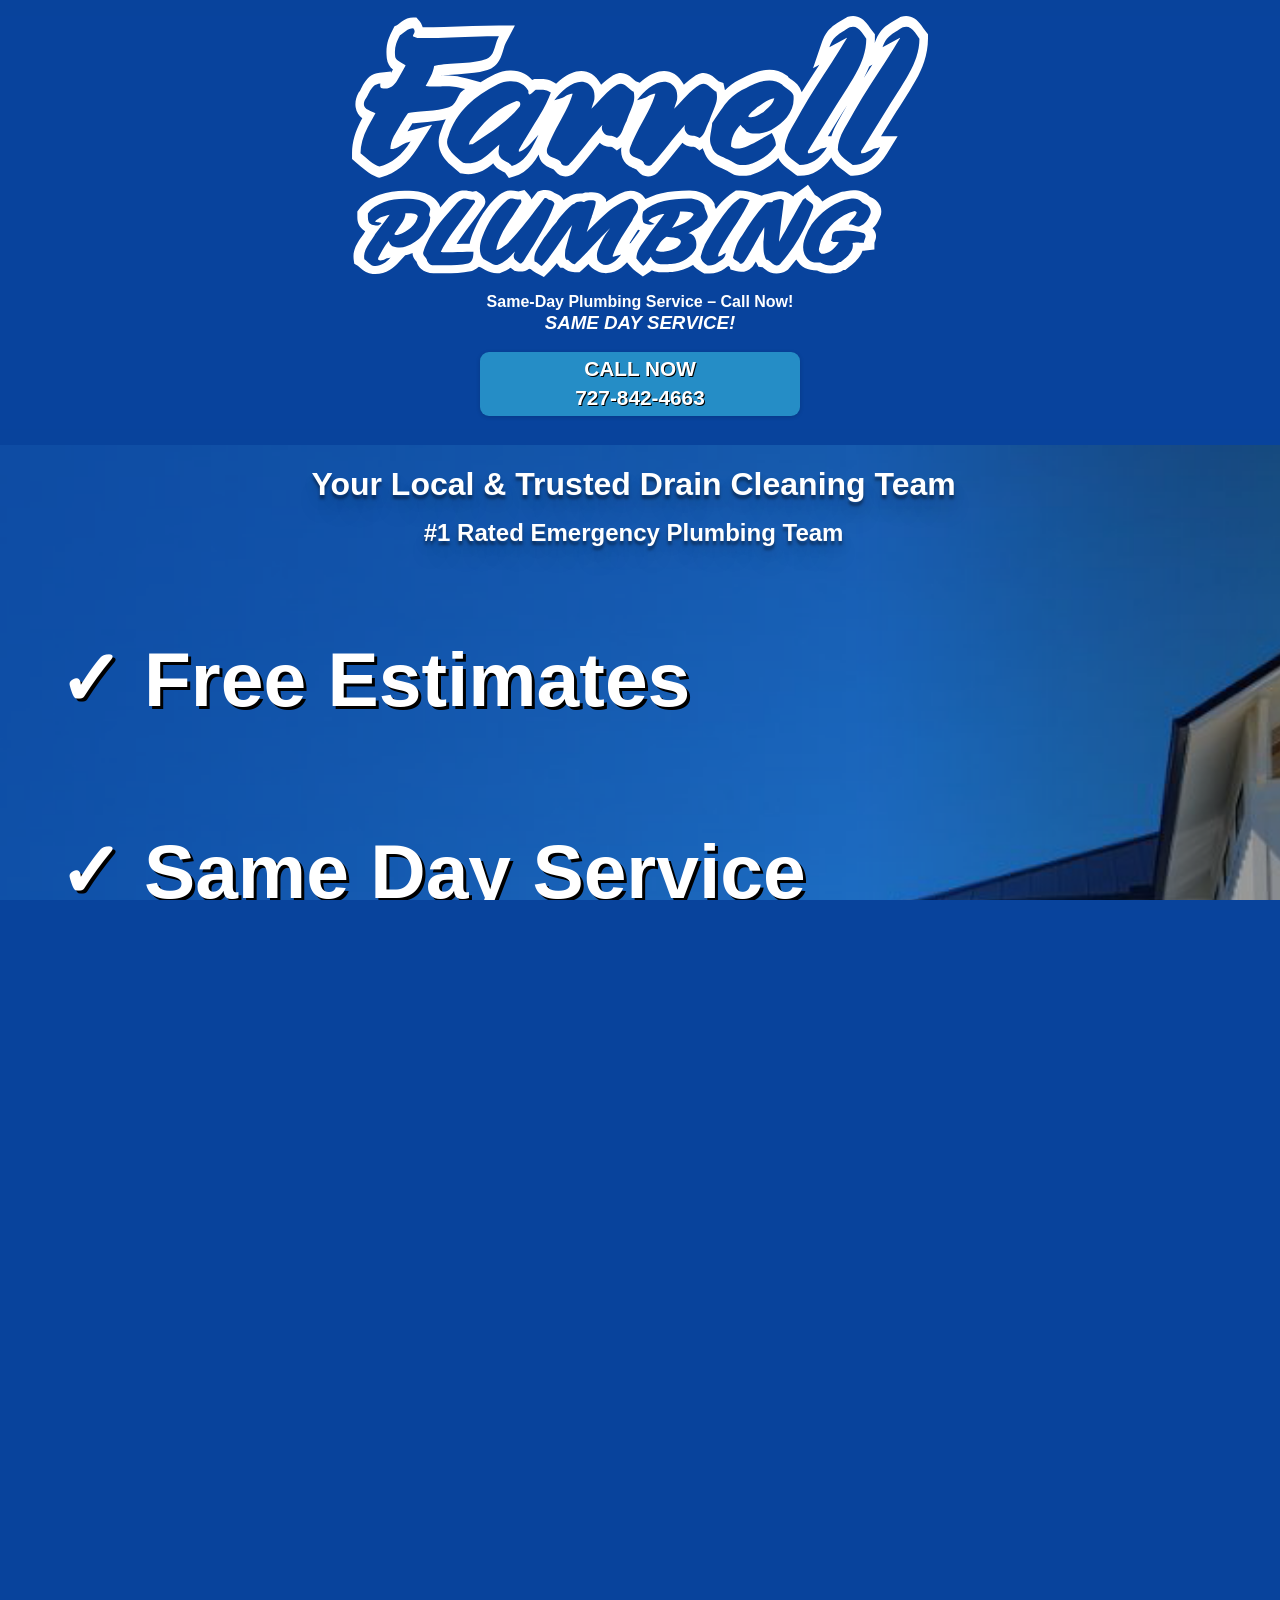
==== index.html @ 3256afa7 "Update index.html" ====
<!DOCTYPE html>
<html lang="en">
  <head>
    <!-- Google tag (gtag.js) -->
<script async src="https://www.googletagmanager.com/gtag/js?id=AW-696165012"></script>
<script>
  window.dataLayer = window.dataLayer || [];
  function gtag(){dataLayer.push(arguments);}
  gtag('js', new Date());

  gtag('config', 'AW-696165012');
</script>
    <title>#1 Rated Drain Cleaning Services Farrell Plumbing</title>
    <meta charset="UTF-8" />
    <link href="styles.css" rel="stylesheet" />
    <meta name="viewport" content="width=device-width,initial-scale=1.0">
    <meta name="robots" content="noindex, nofollow">
  </head>

  <header>
    <nav class="Navigation">
      <img class="mainlogo" src="assets/images/TextLogo.svg" width="10%" />

      <h3 class="NavHeadliner">Same-Day Plumbing Service – Call Now!</h3>
      <div class="ButtonContainer">
        <h3>SAME DAY SERVICE!</h3>
        <a class="NavButton" href="tel:7278424663" onclick="return gtag_report_conversion(this.href);">CALL NOW <br></br>727-842-4663</a>
      </div>
    </nav>
  </header>

  <body>
    <script src="cosmetics.js"></script>
    <div class="PageOne">
     

    <div class="PageOneTitles">
    <h1 class="Mainheader" id="Headliner">Your Local & Trusted Drain Cleaning Team</h1>
    <h3 class="Subheader">#1 Rated Emergency Plumbing Team</h3>

     
    
    <ul class="PageOneList">
      <li>Free Estimates</li>
      <li>Same Day Service</li>
      <li>100% Satisfaction Guaranteed</li>
      <li>Quality Craftmanship</li>
      <li>Warranty On All Work</li>
    </ul>

    <div class="ContactForm">
      <h1>Request a Quote</h1>
      <p>Tell us about your plumbing issue and <b>claim 10% off</b> with this form.</p>
      <form action="https://api.web3forms.com/submit" method="POST" onsubmit="gtag_report_conversion();">
        <input type="hidden" name="access_key" value="bc18e514-f834-4ddd-89d0-e5b6a4c4dfea">
        <input id="ContactName" type="name" name="Name" placeholder="Your First/Last Name*" required>
        <input id="ContactEmail" type="email" name="Email" placeholder="Email*" required>
        <input id="ContactPhone" type="tel" name="Telephone" placeholder="Phone Number*" required>
        <input id="ContactMessage" type="text" name="Message" placeholder="Message*" required>
        <input id="Submission" type="submit" required>
      </form>
    </div>
  </div>
    <div class="Awards">
      <img class="AwardIMG" src="assets\images\anameucan.png"/>
      <img class="AwardIMGBig" src="assets\images\BBB Accredited.png"/>
      <img class="AwardIMGSmall" src="assets\images\BestOf2024.png"/>
      <img class="AwardIMG" src="assets\images\TampaBayTimes.png"/>
    </div>
  </div>

    <div class="PageTwo">

      <div class="ReviewCount">
      <h3 class="Rating">4.9/5</h3>
      <img class="Fivestars" src="assets\images\5-star-rating-review-star.webp" width="10%">
      <h3>1300 Google Reviews</h3>
      </div>
      
        <h1 class="PageTwoTitle">CUSTOMER SATISFACTION IS GUARANTEED</h1>

      
      
      <div class="ReviewsContainer">
        <div class="ReviewOne">
          <p class="ReviewDescription">“Farrell Plumbing did an outstanding job. Ryan and Matt were extremely professional and their services, fees, and quality are outstanding. I would highly recommend Farrell Plumbing.”</p>
          <p class="ReviewName">- Joseph</p>
          <img class="GReview" src="assets\images\GoogleLogo.png">
        </div>
        <div class="ReviewTwo">
          <p class="ReviewDescription">“Our plumber Zach was great! He did a great job with our installation and was very knowledgeable when answering questions I had. I would recommend Farrell with any of your plumbing needs!”</p>
          <p class="ReviewName">- Lisa</p>
          <img class="GReview" src="assets\images\GoogleLogo.png">
        </div>
        <div class="ReviewThree">
          <p class="ReviewDescription">“Adam was recommended to us and he did not disappoint. Helped us pick the perfect toilet and installed in a flash. The whole company is very customer friendly.”</p>
          <p class="ReviewName">- Dawn</p>
          <img class="GReview" src="assets\images\GoogleLogo.png">
        </div>
      </div>
        <a href="https://book.housecallpro.com/book/Farrell-Plumbing/9e3158d4a33b4c888c6460f41780ec01?v2=true&attr=2840" target="_blank" class="anchorButton" onclick="return gtag_report_conversion(this.href);">BOOK ONLINE NOW IN 7 SECONDS</a>
      </div>
      
      <div class="PageThree">
        <div class="PageThreeTitle">
          <h1>MEET THE TEAM</h1>
        </div>
        <div class="PageThreeContent">
          <div class="PlumberOne">
            <img class="PlumberHeadshot" src="assets\images\AdamRevised.png">
            <h3>Adam</h3>
            <h4>Service Technician</h4>
            <p>Adam joined Farrell Plumbing in 2019, quickly advancing from apprentice to journeyman. Our customers love his friendly, skilled service.</p>
          </div>

          <div class="PlumberTwo">
            <img class="PlumberHeadshot" src="assets\images\RyanRevised.png">
            <h3>Ryan</h3>
            <h4>Service Technician</h4>
            <p>Ryan is known for his meticulous, thorough service and his ability to effortlessly resolve complex plumbing challenges. Customers value his detailed explanations and approachable manner.</p>
          </div>

          <div class="PlumberThree">
            <img class="PlumberHeadshot" src="assets\images\JustinLeadPages.png">
            <h3>Justin</h3>
            <h4>Service Manager</h4>
            <p>Justin, who joined Farrell Plumbing in 2016, is the service manager, known for his exceptional skill set and cheerful personality. His leadership ensures every plumbing job is handled with the highest level of care and professionalism!</p>
          </div>
        </div>
      </div>
      <a class="anchorButton" href="tel:7278424663"onclick="return gtag_report_conversion(this.href);">CALL NOW <br class="br"></br>727-842-4663</a>
    
      <div class="PageFour">
          <h1 class="contactNOW">CONTACT US NOW</h1>
        </div>
      </div>

      <div class="ContactOptions">
        <div class="BotContactForm">
          <h1>Request a Quote</h1>
          <p>Tell us about your plumbing issue and <b>claim 10% off</b> with this form.</p>
          <form action="https://api.web3forms.com/submit" method="POST" onsubmit="gtag_report_conversion();">
            <input type="hidden" name="access_key" value="bc18e514-f834-4ddd-89d0-e5b6a4c4dfea">
            <input id="ContactName" type="name" name="Name" placeholder="Your First/Last Name*" required>
            <input id="ContactEmail" type="email" name="Email" placeholder="Email*" required>
            <input id="ContactPhone" type="tel" name="Telephone" placeholder="Phone Number*" required>
            <input id="ContactMessage" type="text" name="Message" placeholder="Message*" required>
            <input id="Submission" type="submit" onsubmit="return gtag_report_conversion();" required>
          </form>
          
      </div>
      
    </div>
      <footer class="FootDecor">
          <img class="footimg" src="assets\images\TextLogo.svg" />
          <h3 class="footer">6840 Commerce Ave, Port Richey, FL 34668 <br></br> LIC #CFC1430362</h3>
          <div class="ButtonContainer">
            <h3>Check us out on Facebook!</h3>
            <a href="https://www.facebook.com/farrellplumbing/" target="_blank"><img  class="FBIcon"src="assets\images\fbicon.png"></a>
          </div>
        </nav>
      </footer>

        
<script type="text/javascript" src="//cdn.callrail.com/companies/287687298/ffebe14b02fb0acacad9/12/swap.js"></script> 
<!-- Event snippet for DrainCleaningButtonClick conversion page
In your html page, add the snippet and call gtag_report_conversion when someone clicks on the chosen link or button. -->
<script>
function gtag_report_conversion(url) {
  var callback = function () {
    if (typeof(url) != 'undefined') {
      window.location = url;
    }
  };
  gtag('event', 'conversion', {
      'send_to': 'AW-696165012/6GKhCP_lqqMaEJTF-ssC',
      'value': 1.0,
      'currency': 'USD',
      'event_callback': callback
  });
  return false;
}
</script>
  </body>
</html>
---- styles.css ----
html {
  font-size: 16px;
}

body {
  margin: 0;
  background-color: #08439c;
}

.Navigation {
  display: flex;
  justify-content: space-around;
  align-items: center;
  flex-wrap: wrap;

  width: 100%;
  background-color: #08439d;
  color: white;
  font-family: "Segoe UI", Tahoma, Geneva, Verdana, sans-serif;
  padding: 0%;
}

.NavHeadliner {
  font-size: 1.25rem;
}

.ButtonContainer {
  display: grid;
  grid-column: 2;
  place-items: center;
  padding: 0%;
  width: 15%;
}

.ButtonContainer h3 {
  font-style: italic;
  margin-top: 0.8rem;
  margin-bottom: 0.48rem;
}

.NavButton {
  display: flex;
  justify-content: center;
  align-items: center;
  text-align: center;

  text-decoration: none;
  background-color: #258dc6;
  color: white;
  border-radius: 9px;
  height: 5rem;
  font-size: 1.5rem;
  font-weight: bold;
  border: 0px;
  line-height: 0.9rem;
  width: 100%;
  margin-bottom: 0.8rem;
  text-shadow: black 1px 1px;
  box-shadow: rgba(0, 0, 0, 0.16) 0px 1px 4px;
}

.NavButton:hover {
  transform: translateY(-2px);
  background-color: #37a7e4;
}

.PageOne {
  background-image: url("HeroIMG.png");
  background-position: center;
  background-repeat: no-repeat;
  background-size: cover;
  font-family: "Segoe UI", Tahoma, Geneva, Verdana, sans-serif;
}

.PageOneTitles {
  display: flex;
  flex-wrap: wrap;
  max-width: 40%;
  margin-left: 10em;
  color: white;
}

.Mainheader {
  margin-bottom: 1%;
  font-size: 4rem;
  text-shadow: 0px 4px 3px rgba(0, 0, 0, 0.4), 0px 8px 13px rgba(0, 0, 0, 0.1),
    0px 18px 23px rgba(0, 0, 0, 0.1);
}

.Subheader {
  margin-top: 0.16rem;
  font-size: 2rem;
  text-shadow: 0px 4px 3px rgba(0, 0, 0, 0.4), 0px 8px 13px rgba(0, 0, 0, 0.1),
    0px 18px 23px rgba(0, 0, 0, 0.1);
}

.ContactForm {
  display: flex;
  flex-direction: column;
  justify-content: center;
  background-color: whitesmoke;

  position: absolute;
  bottom: 12vw;
  right: 17vw;

  padding: 1.25rem;
  width: 15vw;
}

.BotContactForm {
  display: flex;
  flex-direction: column;
  justify-content: center;
  align-items: center;

  background-color: whitesmoke;
  padding: 1.875rem;
  width: 25%;
  margin: 0 auto;
  margin-top: 2rem;
  margin-bottom: 2rem;
}

.ContactForm form {
  display: flex;
  flex-direction: column;
  justify-content: center;
  align-items: center;
  width: 100%;
}

#Submission:hover {
  transform: translateY(-2px);
  box-shadow: rgb(255, 255, 255) 2px 1px;
  background-color: #37a7e4;
}

.BotContactForm form {
  width: 100%;
}

.BotContactForm form input {
  width: 100%;
  box-sizing: border-box;
  padding: 0.9375rem 3.125rem;
  margin-bottom: 10px;
  gap: 5%;
}

.ContactForm h1,
.BotContactForm h1 {
  color: #08439c;
  text-align: center;
  margin-bottom: 0px;
  margin-top: 0.16rem;
  font-family: "Segoe UI", Tahoma, Geneva, Verdana, sans-serif;
}

.ContactForm p,
.BotContactForm p {
  text-align: center;
  font-size: 1.2rem;
  color: #258dc6;
  margin-top: 0.32rem;
  font-weight: 500;
}

.ContactForm form input {
  width: 100%;
  box-sizing: border-box;
  padding: 0.9375rem 3.125rem;
  margin-bottom: 10px;
  font-size: 1rem;
}

#Submission {
  color: white;
  font-size: 1.1rem;
  border: 0;
  background-color: #258dc6;
  cursor: pointer;
}

li::before {
  content: "✓ ";
}

.PageOneList {
  width: 100%;
  font-size: 2rem;
  list-style: none;
  text-shadow: 5px 5px 0px rgba(0, 0, 0, 0.2);
}

.Awards {
  margin-top: 5%;
  display: flex;
  justify-content: space-around;
  align-items: center;
  background-color: #258dc6;
  width: 100%;
  max-height: 1.5rem;
}

.AwardIMGSmall {
  max-height: 8%;
  max-width: 8%;
  margin: 0;
}

.AwardIMG {
  max-height: 6%;
  max-width: 6%;
  margin: 0;
}

.AwardIMGBig {
  max-height: 3%;
  max-width: 3%;
  margin: 0;
}

.PageTwo {
  background-color: #08439d;
  width: 100%;
}

.ReviewCount {
  display: flex;
  align-items: center;
  color: white;
  font-size: 1.5rem;
  margin-left: 8vw;
  margin-bottom: 0rem;
  margin-top: 1rem;
}

.ReviewCount img,
.ReviewCount h3 {
  margin-bottom: 0%;
  margin-top: 0%;
}

.PageTwoTitle {
  color: white;
  font-size: 3rem;
  width: 40%;
  margin-left: 8vw;
  margin-top: 0rem;
  text-shadow: black 2px 2px;
  text-shadow: 0px 4px 3px rgba(0, 0, 0, 0.4), 0px 8px 13px rgba(0, 0, 0, 0.1),
    0px 18px 23px rgba(0, 0, 0, 0.1);
}

.ReviewsContainer {
  display: grid;
  grid-template-columns: 400px 400px 400px;
  align-self: center;
  justify-content: center;
  gap: 10%;
  margin: 0 auto;
}

.ReviewsContainer .GReview {
  width: 25%;
  display: grid;
  margin-left: 10.56rem;
  margin-bottom: 0.8rem;
}

.ReviewsContainer .ReviewDescription {
  font-family: "Segoe UI", Tahoma, Geneva, Verdana, sans-serif;
  margin: 1.6rem 0.8rem 0rem 0.8rem;
  text-shadow: 1px 1px 1px hsl(0deg 0% 0% / 0.15);
  font-size: 1.5rem;
}

.ReviewName {
  max-height: 10px;
  margin: 0.8rem 0.8rem 2.4rem 0.8rem;
  text-align: end;
}

.ReviewOne,
.ReviewTwo,
.ReviewThree {
  height: 100%;

  border-top: 10px;
  color: #08439d;

  font-size: 2rem;

  background-color: white;
  box-shadow: 8px 16px 16px hsl(0deg 0% 0% / 0.25);
  border-radius: 5px;
  font-weight: bold;

  display: flex; /* Use flexbox within each box */
  flex-direction: column; /* Stack items vertically */
  align-items: center; /* Center items horizontally */
  justify-content: center; /* Center items vertically */
  border: 1px solid #000000; /* Optional, for styling */
}

.ReviewOne:hover,
.ReviewTwo:hover,
.ReviewThree:hover {
  transform: translateY(-4px);
}

.ReviewButton {
  background-color: #258dc6;
  color: white;
  border-radius: 9px;
  height: 5.5rem;
  font-size: 2.5rem;
  font-weight: bold;
  border: 0px;
  line-height: 1.25rem;
  width: 50%;
  margin-top: 0.48rem;
  margin-left: 4rem;
  margin-right: 4rem;
  margin-bottom: 0.16rem;
  text-shadow: black 1px 1px;
}

.anchorButton {
  display: flex;
  justify-content: center;
  align-items: center;
  text-align: center;
font-family: "Segoe UI", Tahoma, Geneva, Verdana, sans-serif;
  background-color: #258dc6;
  color: white;
  text-decoration: none;
  border-radius: 9px;
  height: 5.5rem;
  font-size: 2.5rem;
  font-weight: bold;
  border: 0px;
  line-height: 1.25rem;
  width: 50%;
  margin: 4rem 25%;
  text-shadow: black 1px 1px;

  cursor: pointer;
}

.anchorButton:hover {
  transform: translateY(-2px);
  background-color: #37a7e4;
}

.PageThreeTitle {
  display: flex;
  justify-content: center;
  align-items: center;
  background-color: #258dc6;
  color: white;
  width: 100%;
  font-size: 5rem;
  font-family: "Segoe UI", Tahoma, Geneva, Verdana, sans-serif;
  margin-top: 2%;
}

.PageThreeTitle h1 {
  font-size: 3rem;
  margin-top: 0px;
  margin-bottom: 0px;
  text-shadow: black 1px 1px;
}

.PageFour {
  display: flex;
  justify-content: center;
  align-items: center;
  background-color: #258dc6;
  color: white;
  width: 100%;
  font-size: 2.5rem;
  font-family: "Segoe UI", Tahoma, Geneva, Verdana, sans-serif;
  margin-top: 2%;
}

.PageFour h1 {
  margin-top: 0px;
  margin-bottom: 0px;
  text-shadow: black 1px 1px;
}

.PageThreeContent {
  display: grid;
  grid-template-columns: repeat(3, minmax(10%, 1fr));
  background-color: #08439d;

  gap: 75px;
  margin: 2% 15%;
}

.PlumberOne,
.PlumberTwo,
.PlumberThree {
  color: #08439d;
  background-color: whitesmoke;
  display: flex;
  flex-direction: column;
  justify-content: flex-start;
  align-items: center;
  border-radius: 1%;
  padding: 1.25rem;
  box-shadow: 8px 16px 16px hsl(0deg 0% 0% / 0.25);
}

.PlumberOne:hover,
.PlumberTwo:hover,
.PlumberThree:hover {
  transform: translateY(-2px);
}

.PlumberOne h3,
.PlumberTwo h3,
.PlumberThree h3 {
  font-size: 2rem;
  margin-top: 1%;
  margin-bottom: 1%;
}

.PlumberOne h4,
.PlumberTwo h4,
.PlumberThree h4 {
  font-size: 1.5rem;
  margin-top: 1%;
  margin-bottom: 1%;
  color: grey;
}

.PlumberOne p,
.PlumberTwo p,
.PlumberThree p {
  font-size: 1.5rem;
  margin-top: 1%;
  margin-bottom: 1%;
  margin-left: 5%;
  margin-right: 5%;
  font-family: "Segoe UI", Tahoma, Geneva, Verdana, sans-serif;
  font-weight: 500;
}

.PlumberHeadshot {
  margin: 0% 25%;
  max-width: 100%;
  height: auto;
  border: 3px solid #258dc6;
}

.PageFour {
  display: flex;
  justify-content: space-around;
  align-items: center;
  flex-wrap: wrap;

  width: 100%;
  background-color: #258dc6;
  color: white;
  font-family: "Segoe UI", Tahoma, Geneva, Verdana, sans-serif;
  padding: 0%;
}

.FootDecor {
  display: flex;
  justify-content: space-around;
  align-items: center;
  flex-wrap: wrap;
  text-align: center;
  width: 100%;
  background-color: #258dc6;
  color: white;
  font-family: "Segoe UI", Tahoma, Geneva, Verdana, sans-serif;
  padding: 0%;
  line-height: 0.9rem;
}

.FBIcon {
  width: 20%;
}

.footimg {
  margin-top: 1rem;
  width: 10%;
}

/* Custom, iPhone Retina */
@media only screen and (max-width: 320px) {
  .ReviewsContainer {
    grid-template-columns: repeat(1, minmax(10%, 1fr));
    gap: 10%;
  }
}

/* Extra Small Devices, Phones */
@media only screen and (max-width: 650px) {
}

/* ------------------------------------------------------------------------------------ */
/* ------------------------------------------------------------------------------------ */
/* ------------------------------------------------------------------------------------ */

@media (min-width: 250px) and (max-width: 1366px) {
  html,
  body {
    width: 100%;
    height: 100%;
    margin: 0;
    padding: 0;
    overflow-x: hidden;
  }

  .Navigation {
    flex-direction: column;
    align-items: flex-start;

    width: 100%;
    margin: 1rem auto;
  }

  .mainlogo {
    margin: 0% auto;
    width: 25%;
  }

  .NavHeadliner {
    font-size: 1rem;
    margin: 1rem auto;
    text-align: center;
    margin-bottom: 0;
  }

  .ButtonContainer {
    width: 100%;
    justify-content: center;
    flex-direction: column;
    gap: 1rem;
  }

  .ButtonContainer h3 {
    margin: 0.1rem auto;
  }

  .NavButton {
    margin-top: 0;
    width: 20rem;
    height: 4rem;
    font-size: 1.3rem;
  }

  .PageOne {
    background-size: cover;
    background-image: url("HeroIMG.png");
    width: 100%;
    margin: 1rem auto;
  }

  .AwardIMG,
  .AwardIMGBig,
  .AwardIMGSmall,
  .AwardIMG {
    display: none;
  }

  .Awards {
    height: 1.5rem;
  }

  .PageOneTitles {
    flex-direction: column;
    max-width: 90%;
    margin-left: 0;
    text-align: center;
  }

  .PageOneList {
    padding: 0 5%;
    font-weight: 600;
    text-shadow: black 3px 3px;
    line-height: 1.5rem;
  }

  .BotContactForm {
    width: 50%;
    border-radius: 1%;
  }

  .ContactForm h1,
  .BotContactForm h1 {
    text-align: center;
    font-size: 2rem;
    color: #08439d;
    margin-top: 0.32rem;
    font-weight: 700;
  }

  .BotContactForm {
    width: 75%;
  }

  .ContactForm p,
  .BotContactForm p {
    text-align: center;
    font-size: 1.5rem;
    color: #258dc6;
    margin-top: 0.32rem;
    font-weight: 500;
  }

  .ContactForm form input {
    width: 100%;
    box-sizing: border-box;
    padding: 0.9375rem 0.125rem;
    margin-bottom: 5px;
  }

  .BotContactForm form input {
    width: 100%;
    box-sizing: border-box;
    padding: 0.9375rem 0;
    margin-bottom: 0px;
  }

  #Submission {
    color: white;
    font-size: 1rem;
    border: 0;
    background-color: #258dc6;
    cursor: pointer;
  }

  .Mainheader {
    text-align: center;
    font-size: 2rem;
    margin-bottom: 1rem;
  }

  .Subheader {
    text-align: center;
    font-size: 1.5rem;
    margin-top: 0;
  }

  .PageOneList {
    margin-top: 1%;
    text-align: left;
    line-height: 15vw;
    font-size: 6vw;
  }

  .ContactForm {
    position: relative;
    bottom: 0;
    right: 0;
    margin: 0 auto;
    width: 75%;
    padding: 0.5rem;
    border-radius: 1%;
  }

  .PageTwo {
    display: flex;
    flex-direction: column;
    justify-content: center;
    align-items: center;
    width: 100%;
  }

  .Fivestars {
    width: 30%;
  }

  .ReviewCount {
    display: flex;
    justify-content: center;
    flex-wrap: wrap;
    align-items: center;
    color: white;
    font-size: 1rem;
    margin: 0 auto;
    width: 100%;
  }

  .Rating {
    margin: 0%;
  }

  .PageThree {
    margin-top: 0%;
  }

  .contactNOW {
    display: none;
  }

  .PageTwoTitle {
    color: white;
    font-size: 2rem;
    text-align: center;
    width: 100%;
    margin: 1rem 0rem;
  }

  .ReviewsContainer {
    grid-template-columns: repeat(1, 1fr);
    margin: 1.5rem;
    gap: 5%;
    width: 90%;
    height: fit-content;
    align-items: center;
    justify-content: center;
  }
  .ReviewOne .ReviewDescription,
  .ReviewTwo .ReviewDescription,
  .ReviewThree .ReviewDescription {
    font-size: 1.5rem;
    font-weight: 500;
  }

  .ReviewOne,
  .ReviewTwo,
  .ReviewThree {
    display: flex;
    flex-direction: column;
    justify-content: start;
    align-items: center;
  }

  .ReviewName {
    font-size: 2rem;
    font-weight: 400;
  }

  .anchorButton {
    background-color: #258dc6;
    color: white;
    text-decoration: none;
    border-radius: 0.8rem;
    padding: 2rem 2rem;
    font-size: 2rem;
    font-weight: bold;
    border: none;

    max-width: 400px;
    text-shadow: 1px 1px black;
    cursor: pointer;

    line-height: 2rem;
    margin: 5rem auto;
  }

  .anchorButton .br {
    display: none;
  }

  .FBIcon {
    width: 5%;
  }

  .PageFour {
    display: none;
  }

  .PageThreeTitle {
    margin-top: 0%;
    margin-bottom: 5rem;
  }

  .PageThreeTitle h1 {
    font-size: 10vw;
  }

  .PageThreeContent {
    align-items: center;
    justify-content: center;
    grid-template-columns: 21rem;
    margin: 1rem auto;
    gap: 2%;
    width: 100%;
    height: fit-content;
  }

  .anchorButton {
    margin-top: 10rem;
  }

  .mainlogo {
    width: 45%;
  }

  .PlumberOne h4,
  .PlumberTwo h4,
  .PlumberThree h4 {
    text-align: center;
    font-size: 1.5rem;
    text-align: center;
  }

  .PlumberOne h4,
  .PlumberTwo h4,
  .PlumberThree h4 {
    text-align: center;
    font-size: 1.5rem;
    text-align: center;
  }

  .PlumberOne p,
  .PlumberTwo p,
  .PlumberThree p {
    font-size: 1.5rem;
    text-align: center;
    margin: 5%;
  }

  .GReview {
    align-self: end;
  }

  .FootDecor {
    display: flex;
    justify-content: space-evenly;
    align-items: center;
    width: 100%;

    font-size: 1rem;
    line-height: 8vw;
  }

  .PageFour h1 {
    font-size: 2rem;
  }

  .FootDecor .ButtonContainer {
    display: none;
  }

  .footimg {
    margin-top: 1rem;
    width: 40%;
  }
}

@media (min-width: 2560px) {
  .ContactForm {
    display: flex;
    flex-direction: column;
    justify-content: center;
    background-color: whitesmoke;

    position: absolute;
    bottom: 21vw;
    right: 17vw;

    padding: 1.25rem;
    width: 15vw;
  }
}

@media (min-width: 3840px) {
  .ContactForm {
    display: flex;
    flex-direction: column;
    justify-content: center;
    background-color: whitesmoke;

    position: absolute;
    bottom: 35vw;
    right: 17vw;

    padding: 1.25rem;
    width: 15vw;
  }
}
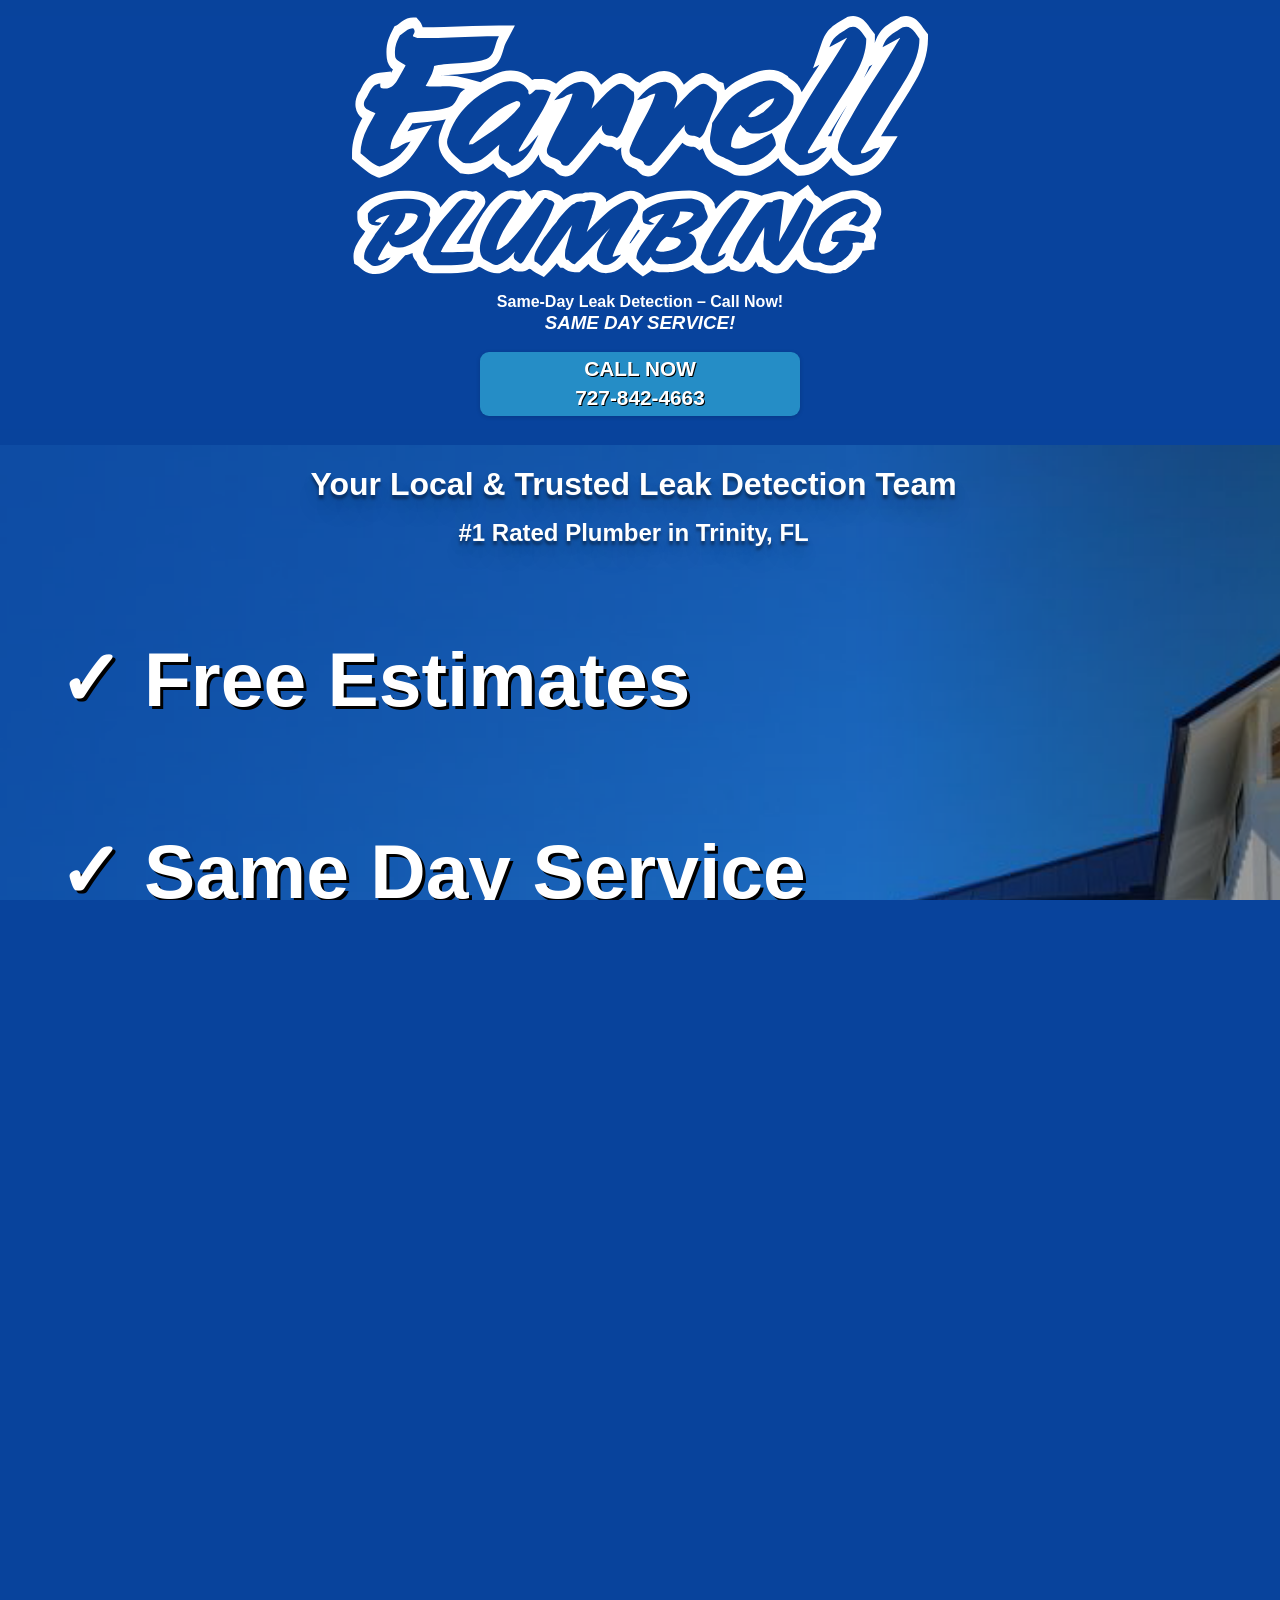
==== commit fc49e75b: "Update index.html" ====
--- a/index.html
+++ b/index.html
@@ -10,7 +10,7 @@
 
   gtag('config', 'AW-696165012');
 </script>
-    <title>#1 Rated Drain Cleaning Services Farrell Plumbing</title>
+    <title>#1-Rated Leak Detection Team Farrell Plumbing</title>
     <meta charset="UTF-8" />
     <link href="styles.css" rel="stylesheet" />
     <meta name="viewport" content="width=device-width,initial-scale=1.0">
@@ -21,7 +21,7 @@
     <nav class="Navigation">
       <img class="mainlogo" src="assets/images/TextLogo.svg" width="10%" />
 
-      <h3 class="NavHeadliner">Same-Day Plumbing Service – Call Now!</h3>
+      <h3 class="NavHeadliner">Same-Day Leak Detection – Call Now!</h3>
       <div class="ButtonContainer">
         <h3>SAME DAY SERVICE!</h3>
         <a class="NavButton" href="tel:7278424663" onclick="return gtag_report_conversion(this.href);">CALL NOW <br></br>727-842-4663</a>
@@ -35,8 +35,8 @@
      
 
     <div class="PageOneTitles">
-    <h1 class="Mainheader" id="Headliner">Your Local & Trusted Drain Cleaning Team</h1>
-    <h3 class="Subheader">#1 Rated Emergency Plumbing Team</h3>
+    <h1 class="Mainheader" id="Headliner">Your Local & Trusted Leak Detection Team</h1>
+    <h3 class="Subheader">#1 Rated Plumber in Trinity, FL</h3>
 
      
     
@@ -98,7 +98,7 @@
           <img class="GReview" src="assets\images\GoogleLogo.png">
         </div>
       </div>
-        <a href="https://book.housecallpro.com/book/Farrell-Plumbing/9e3158d4a33b4c888c6460f41780ec01?v2=true&attr=2840" target="_blank" class="anchorButton" onclick="return gtag_report_conversion(this.href);">BOOK ONLINE NOW IN 7 SECONDS</a>
+        <a href="https://book.housecallpro.com/book/Farrell-Plumbing/9e3158d4a33b4c888c6460f41780ec01?v2=true&attr=2842" target="_blank" class="anchorButton" onclick="return gtag_report_conversion(this.href);">BOOK ONLINE NOW IN 7 SECONDS</a>
       </div>
       
       <div class="PageThree">
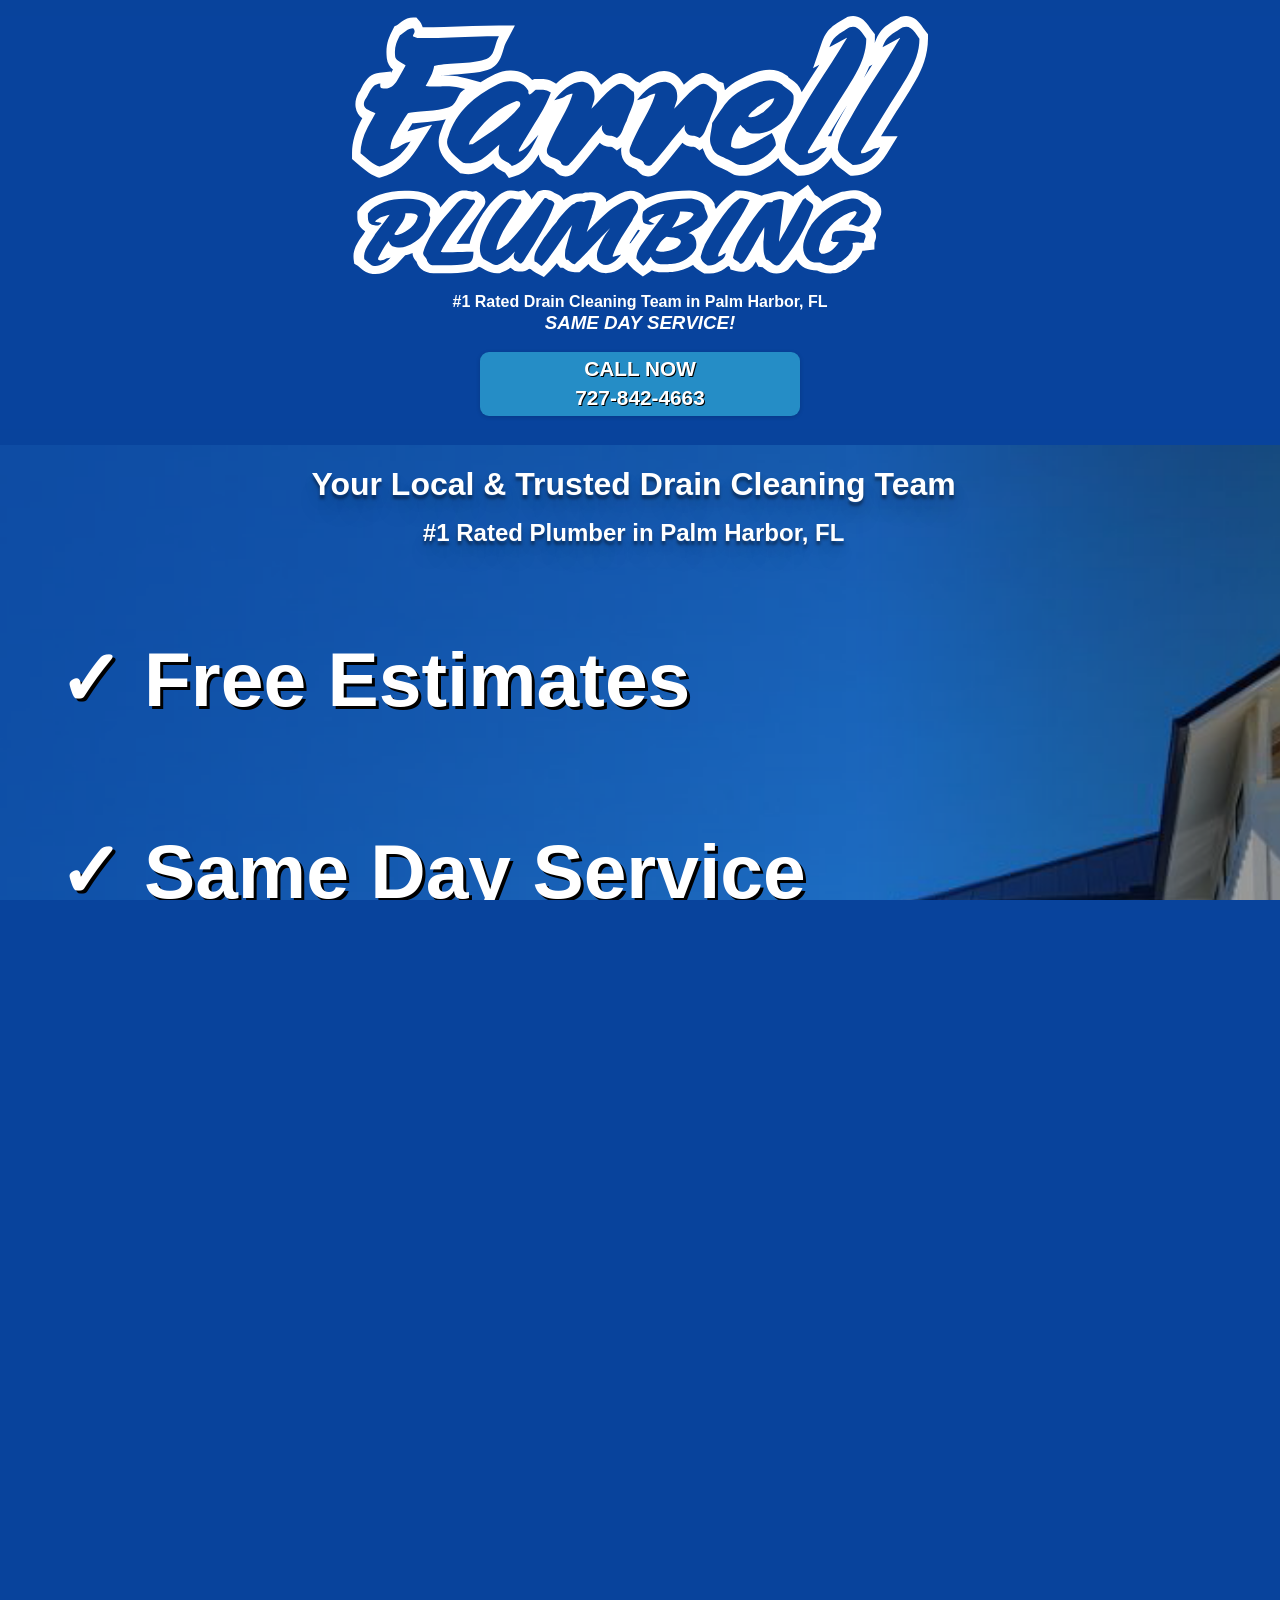
==== commit 53b38712: "Update index.html" ====
--- a/index.html
+++ b/index.html
@@ -10,7 +10,7 @@
 
   gtag('config', 'AW-696165012');
 </script>
-    <title>#1-Rated Leak Detection Team Farrell Plumbing</title>
+    <title>#1 Rated Drain Cleaning Services Farrell Plumbing</title>
     <meta charset="UTF-8" />
     <link href="styles.css" rel="stylesheet" />
     <meta name="viewport" content="width=device-width,initial-scale=1.0">
@@ -21,7 +21,7 @@
     <nav class="Navigation">
       <img class="mainlogo" src="assets/images/TextLogo.svg" width="10%" />
 
-      <h3 class="NavHeadliner">Same-Day Leak Detection – Call Now!</h3>
+      <h3 class="NavHeadliner">#1 Rated Drain Cleaning Team in Palm Harbor, FL</h3>
       <div class="ButtonContainer">
         <h3>SAME DAY SERVICE!</h3>
         <a class="NavButton" href="tel:7278424663" onclick="return gtag_report_conversion(this.href);">CALL NOW <br></br>727-842-4663</a>
@@ -35,8 +35,8 @@
      
 
     <div class="PageOneTitles">
-    <h1 class="Mainheader" id="Headliner">Your Local & Trusted Leak Detection Team</h1>
-    <h3 class="Subheader">#1 Rated Plumber in Trinity, FL</h3>
+    <h1 class="Mainheader" id="Headliner">Your Local & Trusted Drain Cleaning Team</h1>
+    <h3 class="Subheader">#1 Rated Plumber in Palm Harbor, FL</h3>
 
      
     
@@ -98,7 +98,7 @@
           <img class="GReview" src="assets\images\GoogleLogo.png">
         </div>
       </div>
-        <a href="https://book.housecallpro.com/book/Farrell-Plumbing/9e3158d4a33b4c888c6460f41780ec01?v2=true&attr=2842" target="_blank" class="anchorButton" onclick="return gtag_report_conversion(this.href);">BOOK ONLINE NOW IN 7 SECONDS</a>
+        <a href="https://book.housecallpro.com/book/Farrell-Plumbing/9e3158d4a33b4c888c6460f41780ec01?v2=true&attr=2677" target="_blank" class="anchorButton" onclick="return gtag_report_conversion(this.href);">BOOK ONLINE NOW IN 7 SECONDS</a>
       </div>
       
       <div class="PageThree">
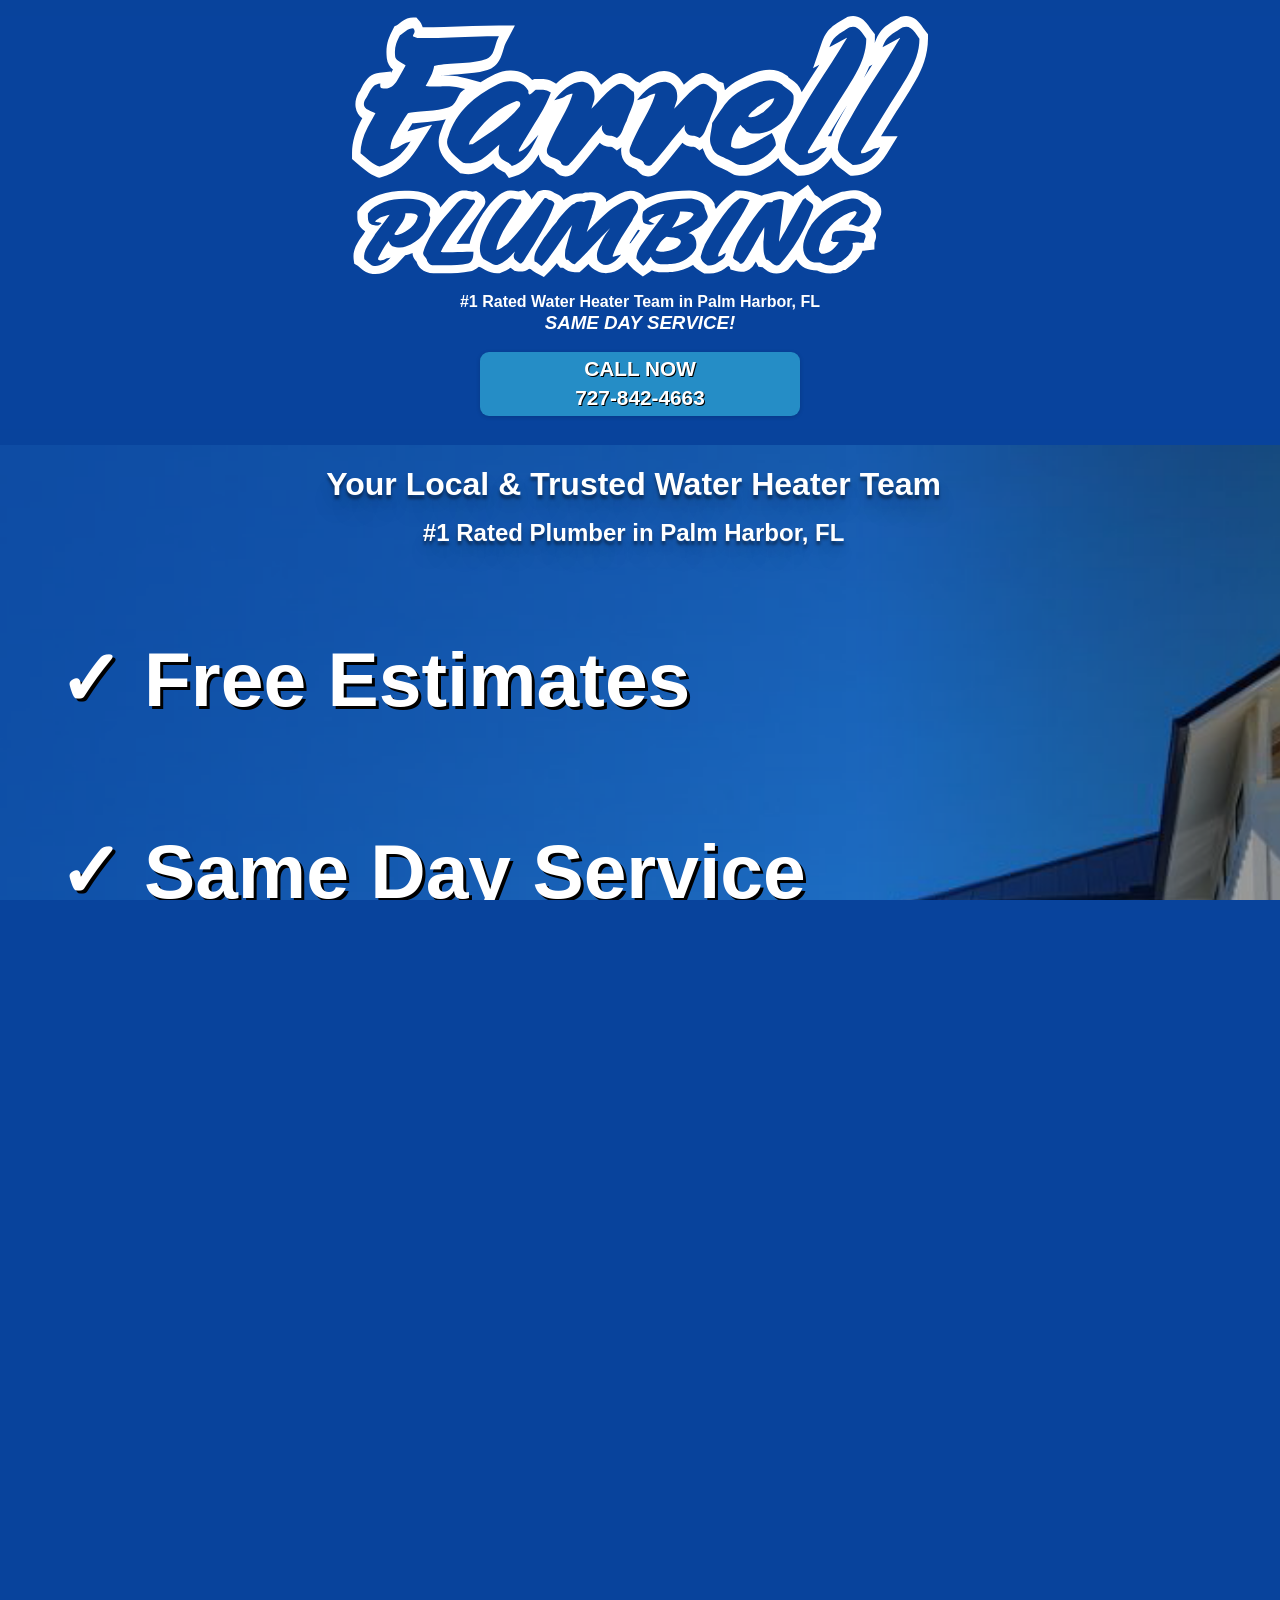
==== commit 82f4530d: "Update index.html" ====
--- a/index.html
+++ b/index.html
@@ -10,7 +10,7 @@
 
   gtag('config', 'AW-696165012');
 </script>
-    <title>#1 Rated Drain Cleaning Services Farrell Plumbing</title>
+    <title>#1 Rated Water Heater Services Farrell Plumbing</title>
     <meta charset="UTF-8" />
     <link href="styles.css" rel="stylesheet" />
     <meta name="viewport" content="width=device-width,initial-scale=1.0">
@@ -21,7 +21,7 @@
     <nav class="Navigation">
       <img class="mainlogo" src="assets/images/TextLogo.svg" width="10%" />
 
-      <h3 class="NavHeadliner">#1 Rated Drain Cleaning Team in Palm Harbor, FL</h3>
+      <h3 class="NavHeadliner">#1 Rated Water Heater Team in Palm Harbor, FL</h3>
       <div class="ButtonContainer">
         <h3>SAME DAY SERVICE!</h3>
         <a class="NavButton" href="tel:7278424663" onclick="return gtag_report_conversion(this.href);">CALL NOW <br></br>727-842-4663</a>
@@ -35,7 +35,7 @@
      
 
     <div class="PageOneTitles">
-    <h1 class="Mainheader" id="Headliner">Your Local & Trusted Drain Cleaning Team</h1>
+    <h1 class="Mainheader" id="Headliner">Your Local & Trusted Water Heater Team</h1>
     <h3 class="Subheader">#1 Rated Plumber in Palm Harbor, FL</h3>
 
      
@@ -98,7 +98,7 @@
           <img class="GReview" src="assets\images\GoogleLogo.png">
         </div>
       </div>
-        <a href="https://book.housecallpro.com/book/Farrell-Plumbing/9e3158d4a33b4c888c6460f41780ec01?v2=true&attr=2677" target="_blank" class="anchorButton" onclick="return gtag_report_conversion(this.href);">BOOK ONLINE NOW IN 7 SECONDS</a>
+        <a href="https://book.housecallpro.com/book/Farrell-Plumbing/9e3158d4a33b4c888c6460f41780ec01?v2=true&attr=2768" target="_blank" class="anchorButton" onclick="return gtag_report_conversion(this.href);">BOOK ONLINE NOW IN 7 SECONDS</a>
       </div>
       
       <div class="PageThree">
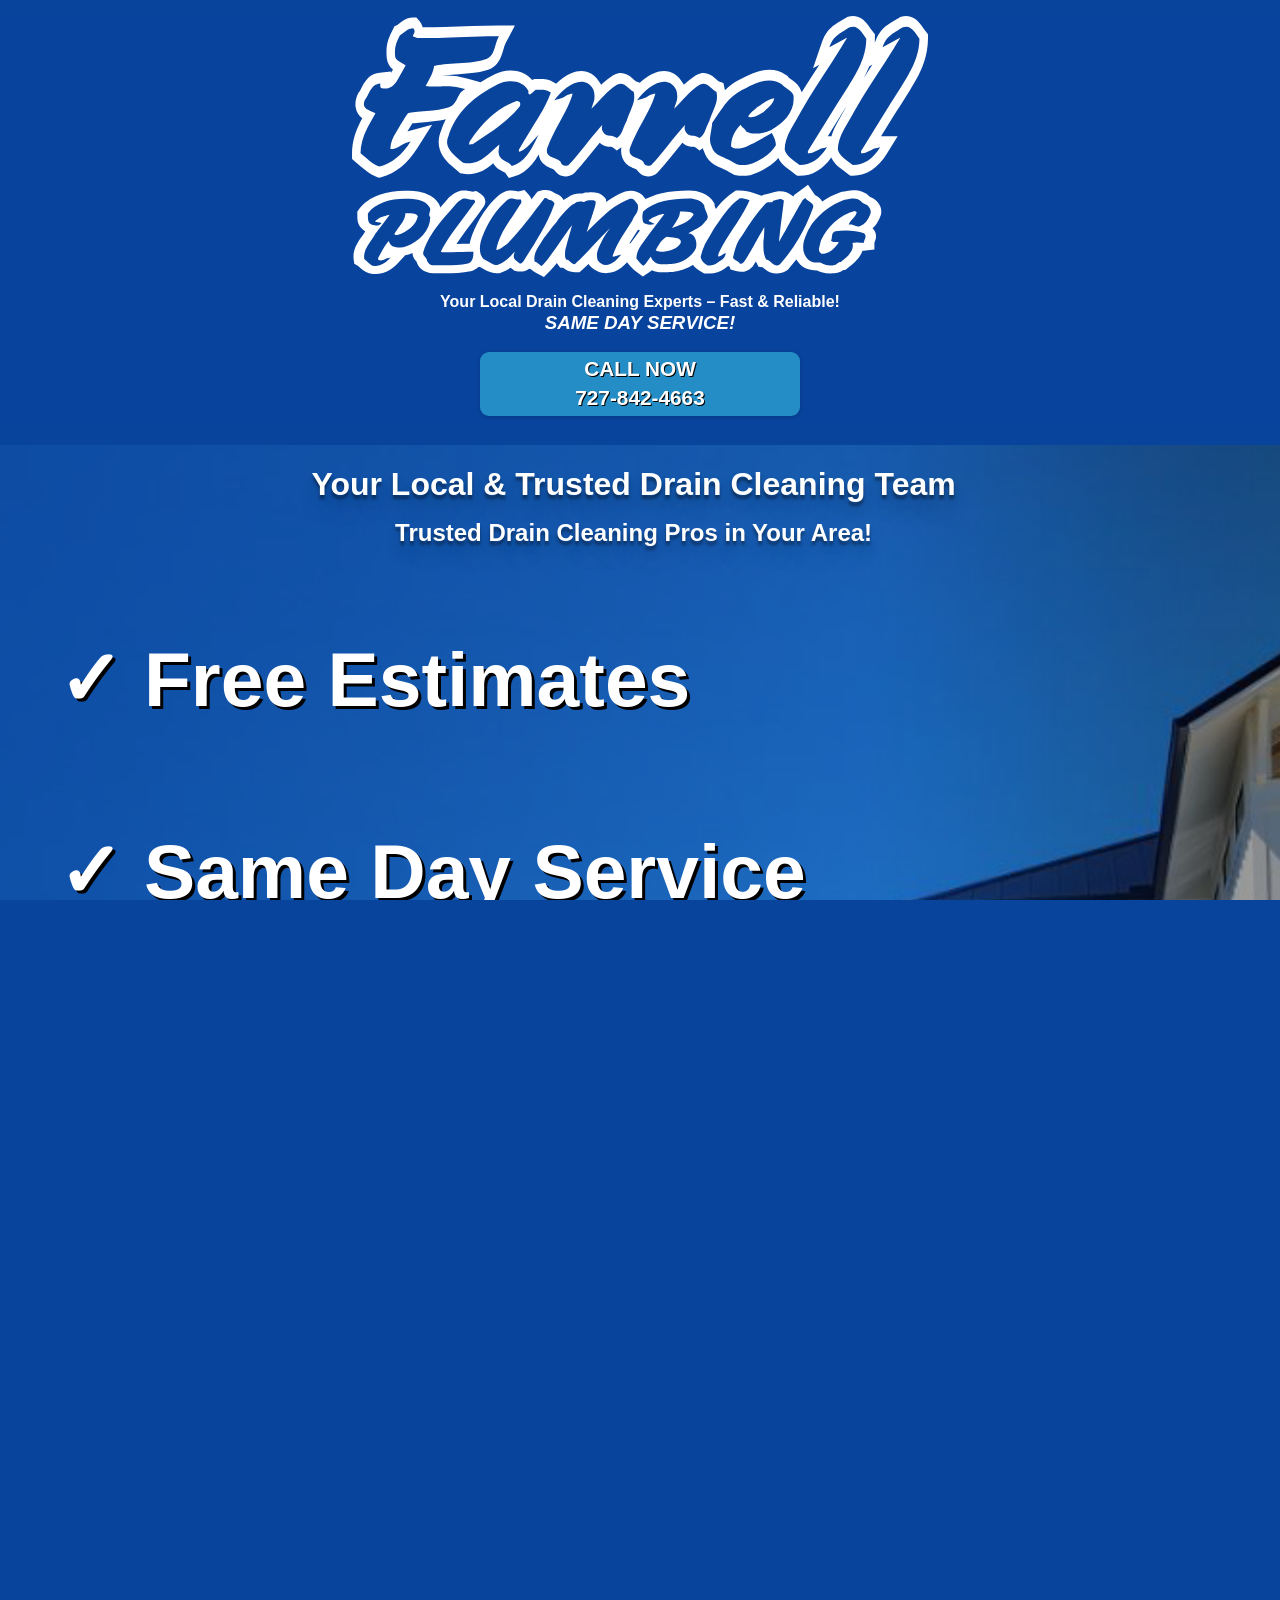
==== commit 9828507e: "Update index.html" ====
--- a/index.html
+++ b/index.html
@@ -10,7 +10,7 @@
 
   gtag('config', 'AW-696165012');
 </script>
-    <title>#1 Rated Water Heater Services Farrell Plumbing</title>
+    <title>#1 Rated Drain Cleaning Services Farrell Plumbing</title>
     <meta charset="UTF-8" />
     <link href="styles.css" rel="stylesheet" />
     <meta name="viewport" content="width=device-width,initial-scale=1.0">
@@ -21,7 +21,7 @@
     <nav class="Navigation">
       <img class="mainlogo" src="assets/images/TextLogo.svg" width="10%" />
 
-      <h3 class="NavHeadliner">#1 Rated Water Heater Team in Palm Harbor, FL</h3>
+      <h3 class="NavHeadliner">Your Local Drain Cleaning Experts – Fast & Reliable!</h3>
       <div class="ButtonContainer">
         <h3>SAME DAY SERVICE!</h3>
         <a class="NavButton" href="tel:7278424663" onclick="return gtag_report_conversion(this.href);">CALL NOW <br></br>727-842-4663</a>
@@ -35,8 +35,8 @@
      
 
     <div class="PageOneTitles">
-    <h1 class="Mainheader" id="Headliner">Your Local & Trusted Water Heater Team</h1>
-    <h3 class="Subheader">#1 Rated Plumber in Palm Harbor, FL</h3>
+    <h1 class="Mainheader" id="Headliner">Your Local & Trusted Drain Cleaning Team</h1>
+    <h3 class="Subheader">Trusted Drain Cleaning Pros in Your Area!</h3>
 
      
     
@@ -98,7 +98,7 @@
           <img class="GReview" src="assets\images\GoogleLogo.png">
         </div>
       </div>
-        <a href="https://book.housecallpro.com/book/Farrell-Plumbing/9e3158d4a33b4c888c6460f41780ec01?v2=true&attr=2768" target="_blank" class="anchorButton" onclick="return gtag_report_conversion(this.href);">BOOK ONLINE NOW IN 7 SECONDS</a>
+        <a href="https://book.housecallpro.com/book/Farrell-Plumbing/9e3158d4a33b4c888c6460f41780ec01?v2=true&attr=2677" target="_blank" class="anchorButton" onclick="return gtag_report_conversion(this.href);">BOOK ONLINE NOW IN 7 SECONDS</a>
       </div>
       
       <div class="PageThree">
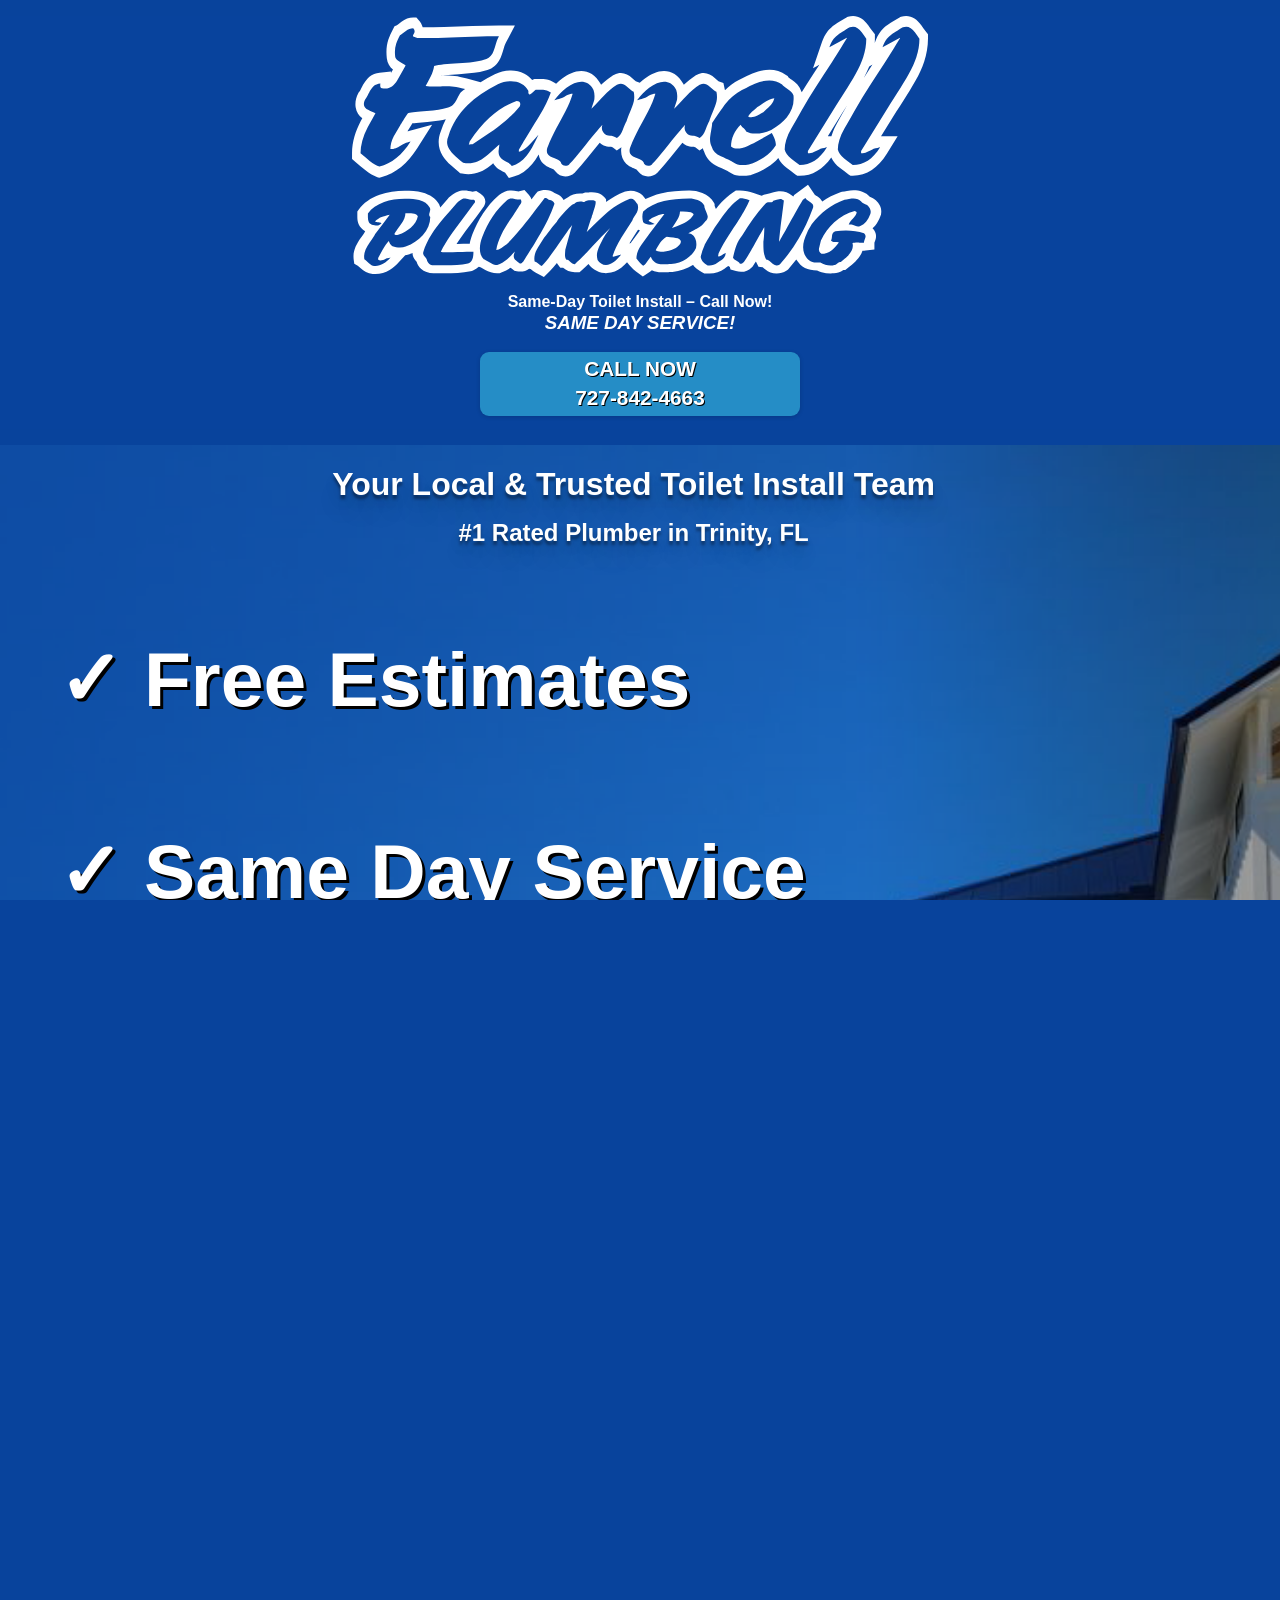
==== commit 016c4e0c: "Update index.html" ====
--- a/index.html
+++ b/index.html
@@ -21,7 +21,7 @@
     <nav class="Navigation">
       <img class="mainlogo" src="assets/images/TextLogo.svg" width="10%" />
 
-      <h3 class="NavHeadliner">Your Local Drain Cleaning Experts – Fast & Reliable!</h3>
+      <h3 class="NavHeadliner">Same-Day Toilet Install – Call Now!</h3>
       <div class="ButtonContainer">
         <h3>SAME DAY SERVICE!</h3>
         <a class="NavButton" href="tel:7278424663" onclick="return gtag_report_conversion(this.href);">CALL NOW <br></br>727-842-4663</a>
@@ -35,8 +35,8 @@
      
 
     <div class="PageOneTitles">
-    <h1 class="Mainheader" id="Headliner">Your Local & Trusted Drain Cleaning Team</h1>
-    <h3 class="Subheader">Trusted Drain Cleaning Pros in Your Area!</h3>
+    <h1 class="Mainheader" id="Headliner">Your Local & Trusted Toilet Install Team</h1>
+    <h3 class="Subheader">#1 Rated Plumber in Trinity, FL</h3>
 
      
     
@@ -98,7 +98,7 @@
           <img class="GReview" src="assets\images\GoogleLogo.png">
         </div>
       </div>
-        <a href="https://book.housecallpro.com/book/Farrell-Plumbing/9e3158d4a33b4c888c6460f41780ec01?v2=true&attr=2677" target="_blank" class="anchorButton" onclick="return gtag_report_conversion(this.href);">BOOK ONLINE NOW IN 7 SECONDS</a>
+        <a href="https://book.housecallpro.com/book/Farrell-Plumbing/9e3158d4a33b4c888c6460f41780ec01?v2=true&attr=2841" target="_blank" class="anchorButton" onclick="return gtag_report_conversion(this.href);">BOOK ONLINE NOW IN 7 SECONDS</a>
       </div>
       
       <div class="PageThree">
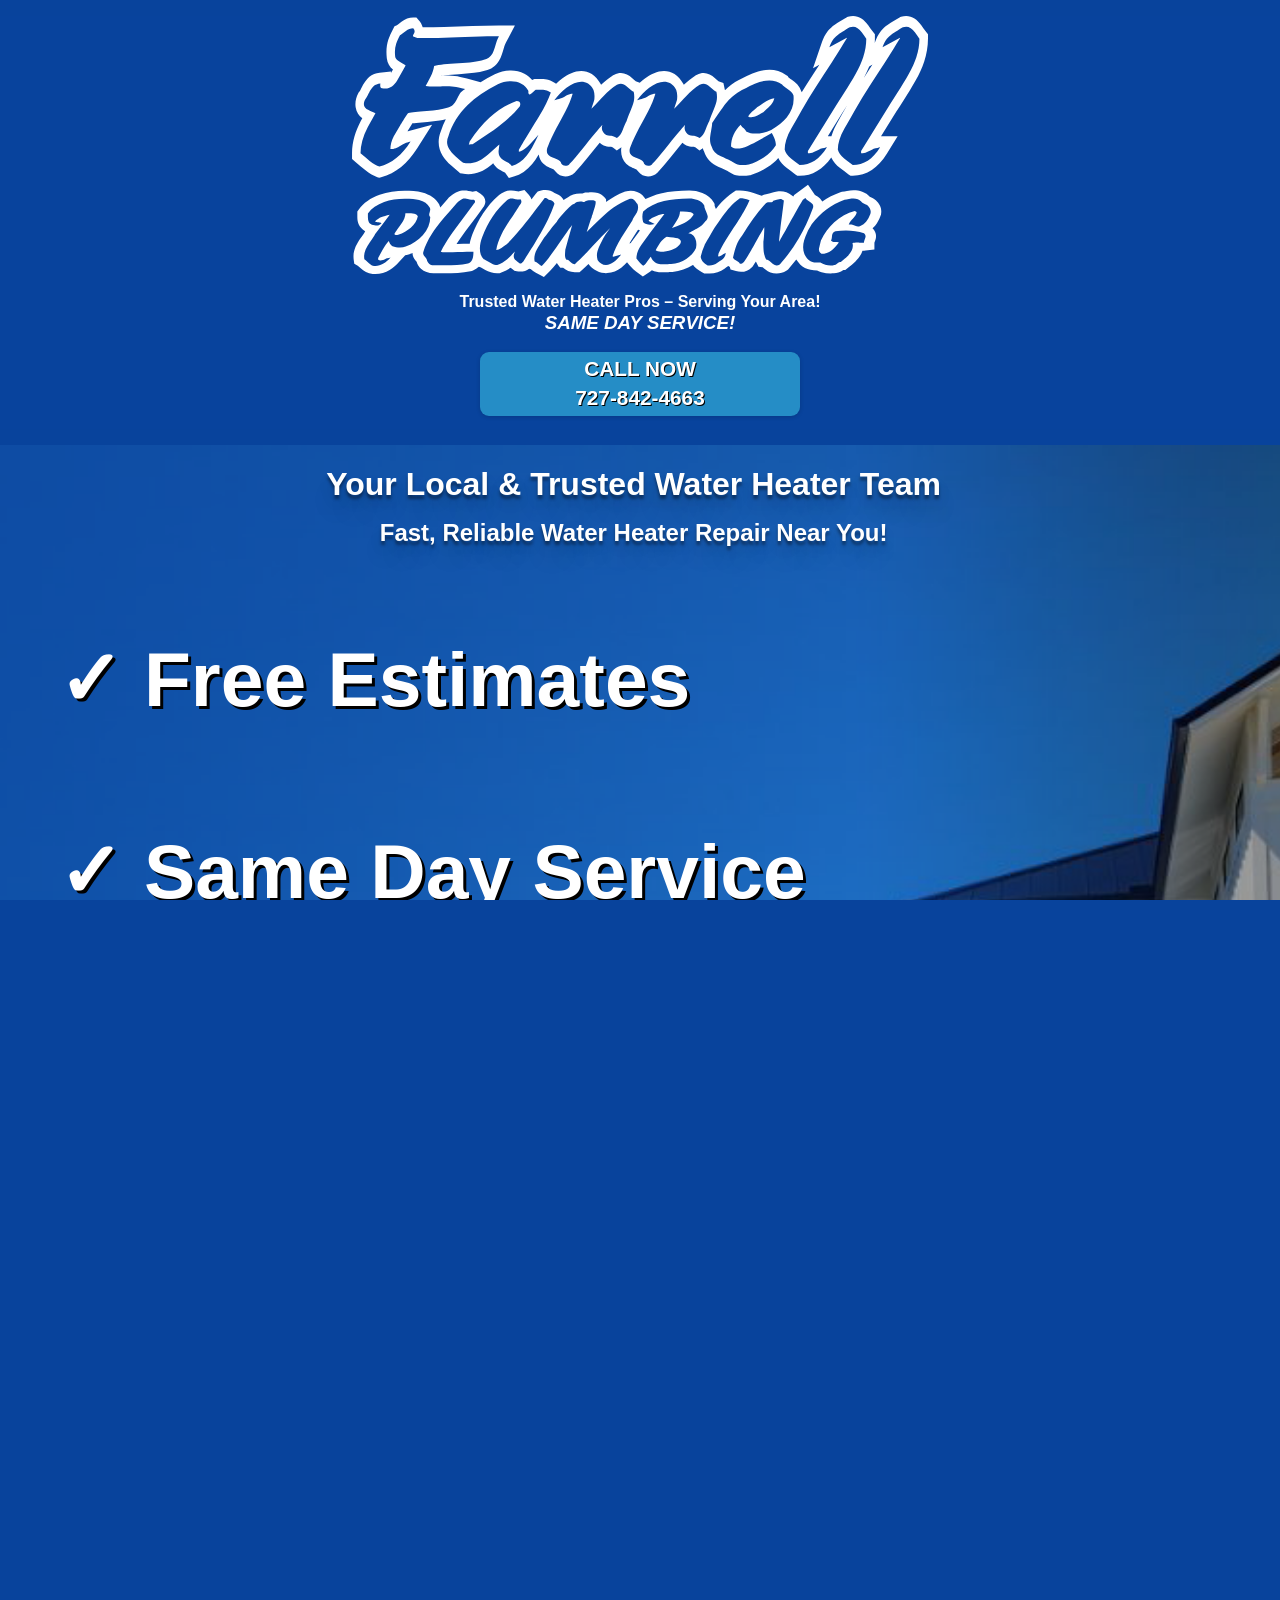
==== commit c52f941d: "Update index.html" ====
--- a/index.html
+++ b/index.html
@@ -10,7 +10,7 @@
 
   gtag('config', 'AW-696165012');
 </script>
-    <title>#1 Rated Drain Cleaning Services Farrell Plumbing</title>
+    <title>#1 Rated Water Heater Team Farrell Plumbing</title>
     <meta charset="UTF-8" />
     <link href="styles.css" rel="stylesheet" />
     <meta name="viewport" content="width=device-width,initial-scale=1.0">
@@ -21,7 +21,7 @@
     <nav class="Navigation">
       <img class="mainlogo" src="assets/images/TextLogo.svg" width="10%" />
 
-      <h3 class="NavHeadliner">Same-Day Toilet Install – Call Now!</h3>
+      <h3 class="NavHeadliner">Trusted Water Heater Pros – Serving Your Area!</h3>
       <div class="ButtonContainer">
         <h3>SAME DAY SERVICE!</h3>
         <a class="NavButton" href="tel:7278424663" onclick="return gtag_report_conversion(this.href);">CALL NOW <br></br>727-842-4663</a>
@@ -35,8 +35,8 @@
      
 
     <div class="PageOneTitles">
-    <h1 class="Mainheader" id="Headliner">Your Local & Trusted Toilet Install Team</h1>
-    <h3 class="Subheader">#1 Rated Plumber in Trinity, FL</h3>
+    <h1 class="Mainheader" id="Headliner">Your Local & Trusted Water Heater Team</h1>
+    <h3 class="Subheader">Fast, Reliable Water Heater Repair Near You!</h3>
 
      
     
@@ -51,7 +51,7 @@
     <div class="ContactForm">
       <h1>Request a Quote</h1>
       <p>Tell us about your plumbing issue and <b>claim 10% off</b> with this form.</p>
-      <form action="https://api.web3forms.com/submit" method="POST" onsubmit="gtag_report_conversion();">
+     <form action="https://api.web3forms.com/submit" method="POST" onsubmit="gtag_report_conversion();">
         <input type="hidden" name="access_key" value="bc18e514-f834-4ddd-89d0-e5b6a4c4dfea">
         <input id="ContactName" type="name" name="Name" placeholder="Your First/Last Name*" required>
         <input id="ContactEmail" type="email" name="Email" placeholder="Email*" required>
@@ -98,7 +98,7 @@
           <img class="GReview" src="assets\images\GoogleLogo.png">
         </div>
       </div>
-        <a href="https://book.housecallpro.com/book/Farrell-Plumbing/9e3158d4a33b4c888c6460f41780ec01?v2=true&attr=2841" target="_blank" class="anchorButton" onclick="return gtag_report_conversion(this.href);">BOOK ONLINE NOW IN 7 SECONDS</a>
+        <a href="https://book.housecallpro.com/book/Farrell-Plumbing/9e3158d4a33b4c888c6460f41780ec01?v2=true&attr=2768" target="_blank" class="anchorButton" onclick="return gtag_report_conversion(this.href);">BOOK ONLINE NOW IN 7 SECONDS</a>
       </div>
       
       <div class="PageThree">
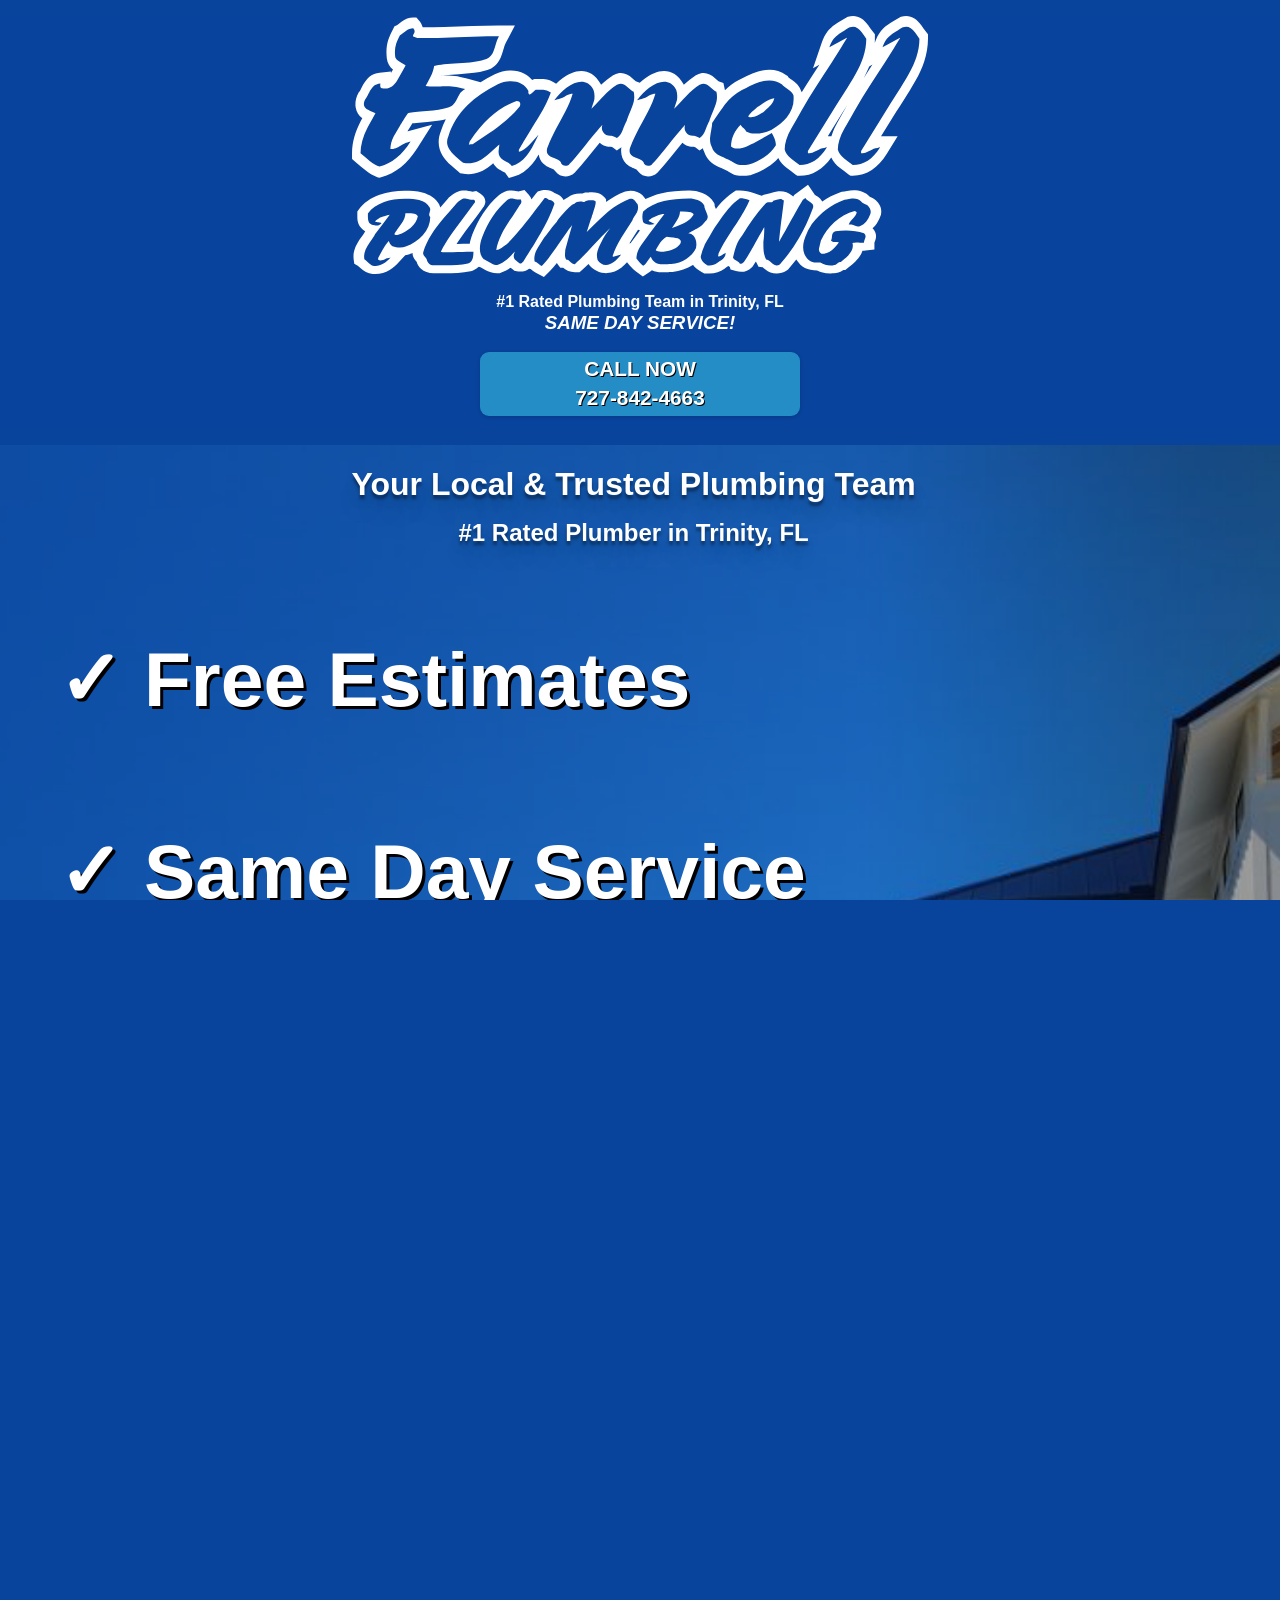
==== commit 89edeeea: "Update index.html" ====
--- a/index.html
+++ b/index.html
@@ -10,7 +10,7 @@
 
   gtag('config', 'AW-696165012');
 </script>
-    <title>#1 Rated Water Heater Team Farrell Plumbing</title>
+    <title>#1 Rated Plumbing Services Farrell Plumbing</title>
     <meta charset="UTF-8" />
     <link href="styles.css" rel="stylesheet" />
     <meta name="viewport" content="width=device-width,initial-scale=1.0">
@@ -21,7 +21,7 @@
     <nav class="Navigation">
       <img class="mainlogo" src="assets/images/TextLogo.svg" width="10%" />
 
-      <h3 class="NavHeadliner">Trusted Water Heater Pros – Serving Your Area!</h3>
+      <h3 class="NavHeadliner">#1 Rated Plumbing Team in Trinity, FL</h3>
       <div class="ButtonContainer">
         <h3>SAME DAY SERVICE!</h3>
         <a class="NavButton" href="tel:7278424663" onclick="return gtag_report_conversion(this.href);">CALL NOW <br></br>727-842-4663</a>
@@ -35,8 +35,8 @@
      
 
     <div class="PageOneTitles">
-    <h1 class="Mainheader" id="Headliner">Your Local & Trusted Water Heater Team</h1>
-    <h3 class="Subheader">Fast, Reliable Water Heater Repair Near You!</h3>
+    <h1 class="Mainheader" id="Headliner">Your Local & Trusted Plumbing Team</h1>
+    <h3 class="Subheader">#1 Rated Plumber in Trinity, FL</h3>
 
      
     
@@ -50,8 +50,8 @@
 
     <div class="ContactForm">
       <h1>Request a Quote</h1>
-      <p>Tell us about your plumbing issue and <b>claim 10% off</b> with this form.</p>
-     <form action="https://api.web3forms.com/submit" method="POST" onsubmit="gtag_report_conversion();">
+      <p>Tell us about your plumbing issue and <b>claim 5% off</b> with this form.</p>
+      <form action="https://api.web3forms.com/submit" method="POST" onsubmit="gtag_report_conversion();">
         <input type="hidden" name="access_key" value="bc18e514-f834-4ddd-89d0-e5b6a4c4dfea">
         <input id="ContactName" type="name" name="Name" placeholder="Your First/Last Name*" required>
         <input id="ContactEmail" type="email" name="Email" placeholder="Email*" required>
@@ -98,7 +98,7 @@
           <img class="GReview" src="assets\images\GoogleLogo.png">
         </div>
       </div>
-        <a href="https://book.housecallpro.com/book/Farrell-Plumbing/9e3158d4a33b4c888c6460f41780ec01?v2=true&attr=2768" target="_blank" class="anchorButton" onclick="return gtag_report_conversion(this.href);">BOOK ONLINE NOW IN 7 SECONDS</a>
+        <a href="https://book.housecallpro.com/book/Farrell-Plumbing/9e3158d4a33b4c888c6460f41780ec01?v2=true&attr=2677" target="_blank" class="anchorButton" onclick="return gtag_report_conversion(this.href);">BOOK ONLINE NOW IN 7 SECONDS</a>
       </div>
       
       <div class="PageThree">
